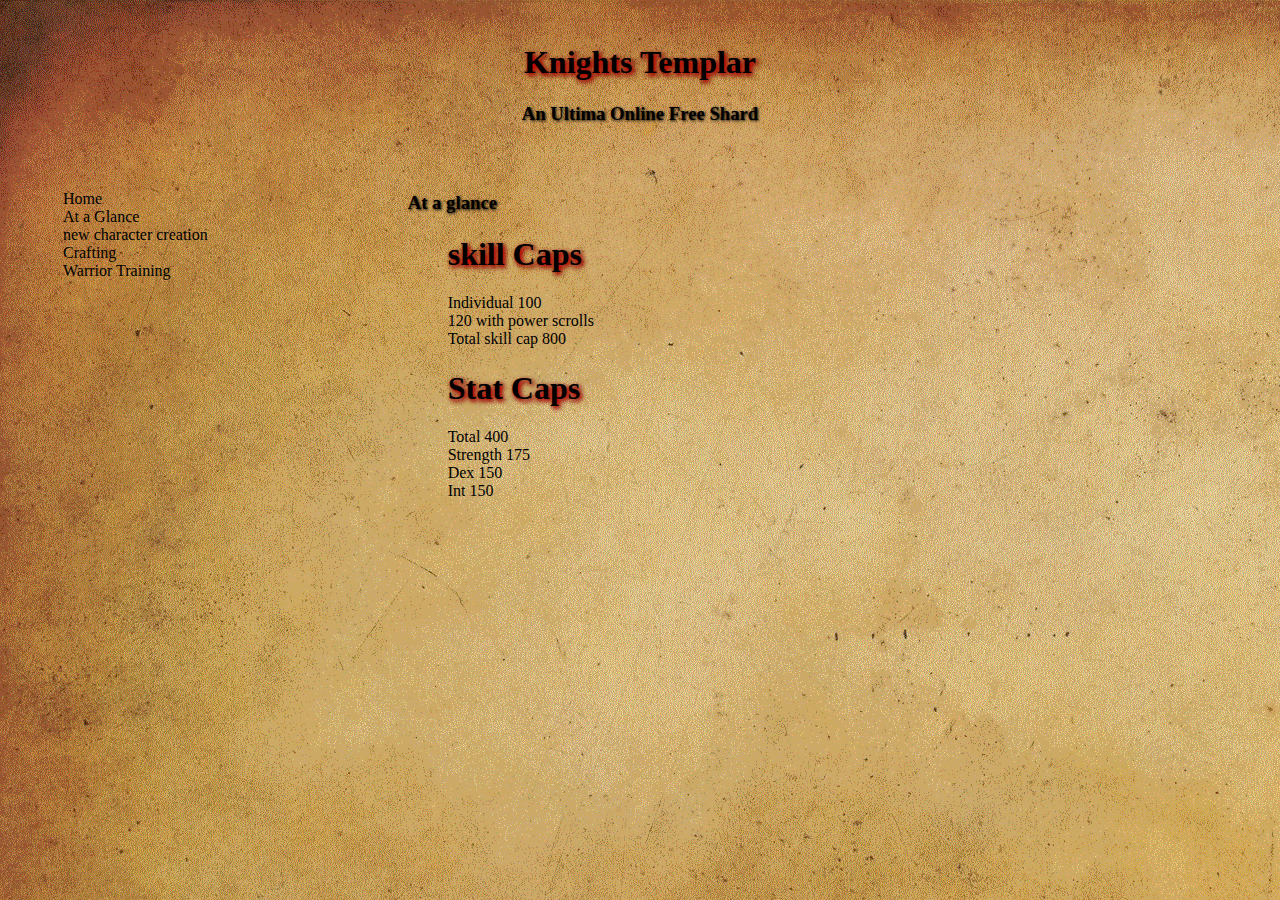
==== Basics.html @ 4145fe54 "moved here to stop meta date tracking" ====
<!DOCTYPE html>
	<html>
		<head>
			<title>"KTWS basics v1" 	</title>
			<link rel = "stylesheet"  type = "text/css" href = "Stylesheet01.css">
		</head>
		<body>
			<div class ="flex-container">
				<header>
					<h1>Knights Templar</h1>
					 <h3>An Ultima Online Free Shard</h3>
				</header>
				 <nav class="nav">
                	<ul>
                    	<li><a href = "index.html">Home</a></li>
                   		 <li><a class = "active" href = "Basics.html">At a Glance</a></li>
                   		 <li><a href = "#">new character creation</a></li>
                   		 <li><a href = "#">Crafting</a></li>
                    	<li><a href = "#">Warrior Training</a></li>
              	  </ul>
           	  </nav>
           	  <article class = "article" >
           	  <h3>At a glance</h3>
           	  
           	  <ul>
           	  			<li><h1>skill Caps</h1></li>
           	  		<li> Individual 100</li>
           	  		<li>120 with power scrolls</li>
           	  		<li>Total skill cap 800</li>
           	  </ul>
           	  <ul>
           	  			<li><h1>Stat Caps</h1></li>
           	  			<li>Total   400</li>
           	  			<li>Strength 175</li>
           	  			<li>Dex  150</li>
           	  			<li>Int  150</li>
           	  </ul>
           	  
           	  
           	  </article>
			
			</div>
		</body>
	</html>
</html>
---- Stylesheet01.css ----
body
 				 	{  				
 						background: url(TanPaper.gif); 
  					}  					
 			h1
 					{ 					 
 						text-shadow: 2px 2px 5px red, 2px 2px 5px black; 				
 					}  									 			
 			h2 
 					{
 						text-shadow: 2px 2px 5px red, 1px 1px 4px black;
 						text-align:left;
 					}
 			h3
 					{
 				 		text-shadow: 1px 1px 3px black;
 				 	
					}
			h4
					{
						text-shadow: 1px 1px 3px black;
						text-align:left
					}
	.nav a:link
					{
					color: black;
					background-color: transparent;
					text-decoration: none;
					}

			a:hover
					{
					text-shadow: 2px 2px 5px red, 2px 2px black; 
					background-color: transparent;
					text-decoration:none;
					}
			a:active
					{
					color:yellow;
					background-color: transparent;
					text-decoration: none;
					}
			ul
					{
					list-style-type: none;		
					}
 
       		.flex-container
      		 	  	{
            			display: -webkit-flex;
            			display: flex;
           			 	-webkit-flex-flow: row wrap;
           				 flex-flow: row wrap;
          			 	 text-align:center;
       		 		}
  
            .flex-container > * 
       		 		{
           				 padding: 15px;
            			-webkit-flex: 1 100%;
           		 		flex: 1 100%;
      		  		}

            .article 
       		 		{
           				 text-align: left;
       		 		}

             @media all and (min-width: 768px)
        			{   
            			.nav 
            				{
               			 		text-align: left;
                				-webkit-flex: 1 auto;
               					 flex: 1 auto;
                				-webkit-flex-order: 1;
               			 		order: 1;
            				}
            
            			.article
            				{
               					 -webkit-flex:5 0px;
               			 		flex:5 0px;
                				-webkit-order:2;
                				order:2;
           		 			}
            			footer 
            				{
                				-webkit-flex-order:3;
               					 order:3;
           			 		}
            		 }
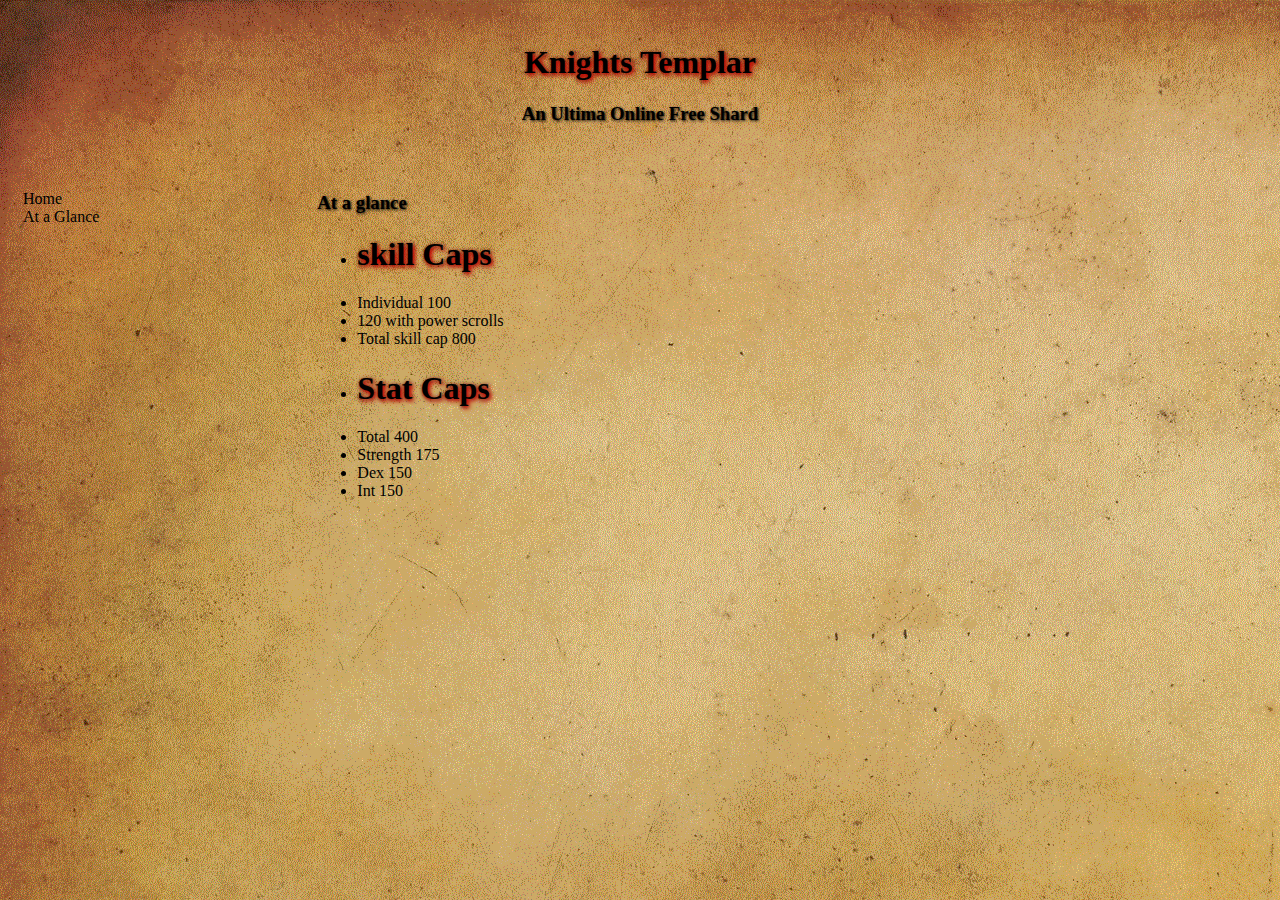
==== commit 9760c70b: "trouble shooting all day" ====
--- a/Basics.html
+++ b/Basics.html
@@ -3,6 +3,7 @@
 		<head>
 			<title>"KTWS basics v1" 	</title>
 			<link rel = "stylesheet"  type = "text/css" href = "Stylesheet01.css">
+			<meta name="viewport" content="width=device-width,  initial-scale=1.0">
 		</head>
 		<body>
 			<div class ="flex-container">
@@ -14,9 +15,7 @@
                 	<ul>
                     	<li><a href = "index.html">Home</a></li>
                    		 <li><a class = "active" href = "Basics.html">At a Glance</a></li>
-                   		 <li><a href = "#">new character creation</a></li>
-                   		 <li><a href = "#">Crafting</a></li>
-                    	<li><a href = "#">Warrior Training</a></li>
+
               	  </ul>
            	  </nav>
            	  <article class = "article" >
--- a/Stylesheet01.css
+++ b/Stylesheet01.css
@@ -4,7 +4,7 @@
   					}  					
  			h1
  					{ 					 
- 						text-shadow: 2px 2px 5px red, 2px 2px 5px black; 				
+ 						text-shadow: 2px 2px 5px red, 1px 1px 4px black; 				
  					}  									 			
  			h2 
  					{
@@ -13,38 +13,27 @@
  					}
  			h3
  					{
- 				 		text-shadow: 1px 1px 3px black;
- 				 	
+ 				 		text-shadow: 1px 1px 3px black; 				 	
 					}
 			h4
 					{
 						text-shadow: 1px 1px 3px black;
 						text-align:left
 					}
-	.nav a:link
-					{
-					color: black;
-					background-color: transparent;
-					text-decoration: none;
-					}
-
-			a:hover
-					{
-					text-shadow: 2px 2px 5px red, 2px 2px black; 
-					background-color: transparent;
-					text-decoration:none;
-					}
-			a:active
-					{
-					color:yellow;
-					background-color: transparent;
-					text-decoration: none;
-					}
-			ul
-					{
-					list-style-type: none;		
-					}
- 
+			a
+				{
+					color:black
+				}
+		.nav ul 
+				{
+          		  list-style-type: none;
+           		 padding: 0;
+				}
+        .nav ul a
+				{
+           		 text-decoration: none;
+				}
+        	
        		.flex-container
       		 	  	{
             			display: -webkit-flex;
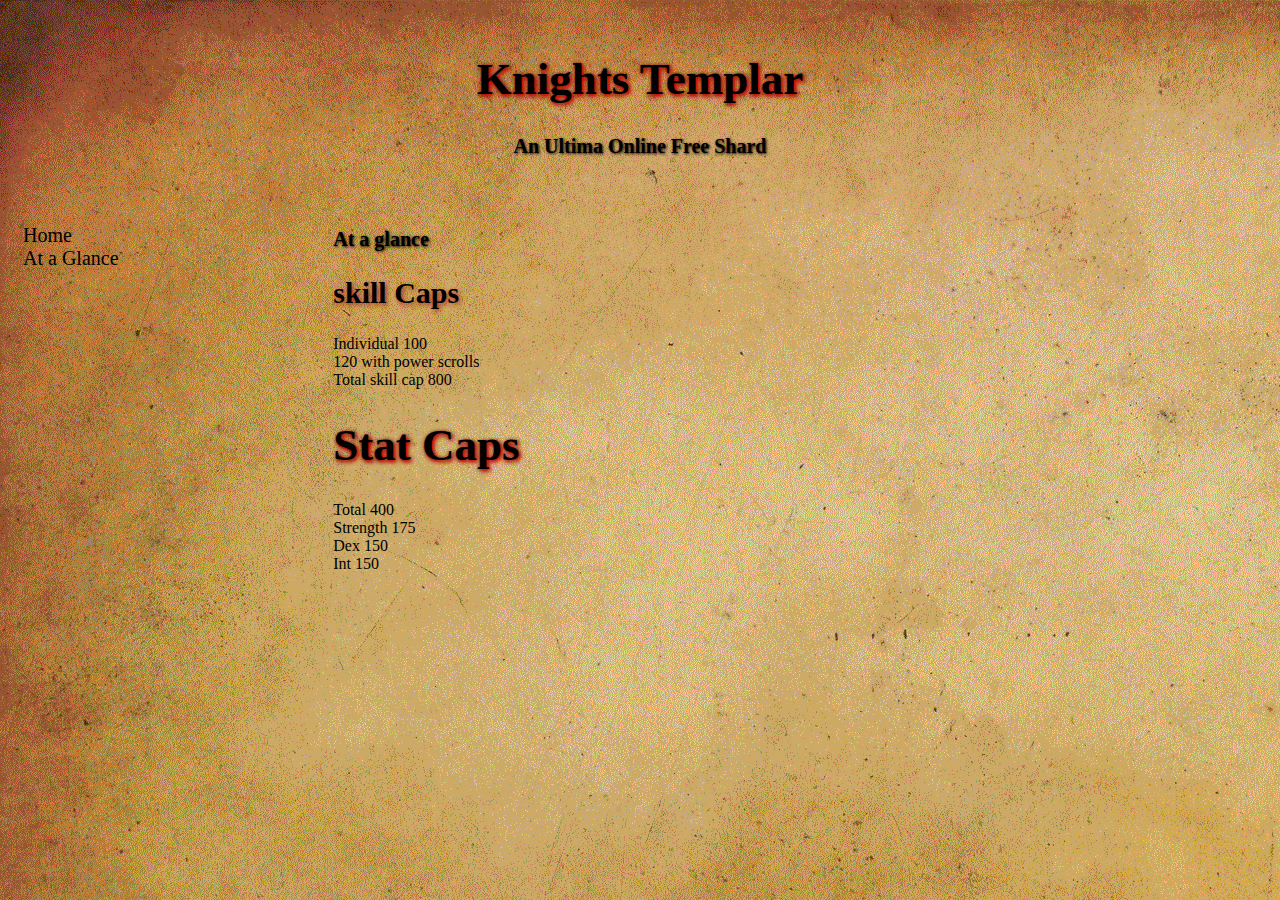
==== commit 529e2a7d: "style sheet 2" ====
--- a/Basics.html
+++ b/Basics.html
@@ -2,7 +2,7 @@
 	<html>
 		<head>
 			<title>"KTWS basics v1" 	</title>
-			<link rel = "stylesheet"  type = "text/css" href = "Stylesheet01.css">
+			<link rel = "stylesheet"  type = "text/css" href = "Stylesheet02.css">
 			<meta name="viewport" content="width=device-width,  initial-scale=1.0">
 		</head>
 		<body>
@@ -22,7 +22,7 @@
            	  <h3>At a glance</h3>
            	  
            	  <ul>
-           	  			<li><h1>skill Caps</h1></li>
+           	  			<li><h2>skill Caps</h2></li>
            	  		<li> Individual 100</li>
            	  		<li>120 with power scrolls</li>
            	  		<li>Total skill cap 800</li>
--- a/Stylesheet02.css
+++ b/Stylesheet02.css
@@ -0,0 +1,96 @@
+		body
+ 				{
+ 					backgrond-color:brown;
+ 					background: url(TanPaper.gif); 					
+ 				}
+ 			h1
+ 				{
+ 					font-size: 45px;
+ 					text-shadow: 2px 2px 5px red, 1px 1px 4px black;
+ 			 
+ 				}
+ 			h2
+ 				{
+ 					font-size: 30px;
+ 					text-shadow: 2px 2px 5px brown;
+ 				}
+ 			h3
+ 				{
+ 					font-size: 20px;
+ 				 	text-shadow: 1px 1px 3px black; 				 
+ 				}
+ 			p
+ 				{
+ 					font-size:18px;
+ 				}
+ 
+ 			a
+ 				{
+ 					font-size: 20px;
+ 					color:#000000;
+ 				}
+ 			a:hover
+ 				{
+ 					font-size:25px;
+ 					color : #663300;
+ 				}			
+		  ul 
+				{
+          		 	 list-style-type: none;
+           			 padding: 0;
+				}
+        .nav ul a
+				{
+           			 text-decoration: none;           		 
+				}  
+   	
+       		.flex-container
+      		  {
+            		display: -webkit-flex;
+            		display: flex;
+           			 -webkit-flex-flow: row wrap;
+           			 flex-flow: row wrap;
+          			  text-align:center;
+          			  
+       		 }
+  
+        .flex-container > * 
+       		 {
+           			 padding: 15px;
+            		-webkit-flex: 1 100%;
+           		 	flex: 1 100%;
+      		  }
+
+        .article 
+       		 {
+           		 	text-align: left;
+       		 }
+	
+
+        @media all and (min-width: 768px)
+        	{
+            .nav 
+            {
+               		 text-align: left;
+                		-webkit-flex: 1 auto;
+                	flex: 1 auto;
+                	-webkit-flex-order: 1;
+                	order: 1;
+            }
+            
+            .article
+            {
+                	-webkit-flex:5 0px;
+                	flex:5 0px;
+                	-webkit-order:2;
+               		 order:2;
+            	}
+ 
+            	
+            footer 
+            	{
+                	-webkit-flex-order:4;
+                	order:4;
+            	}
+        }
+ 				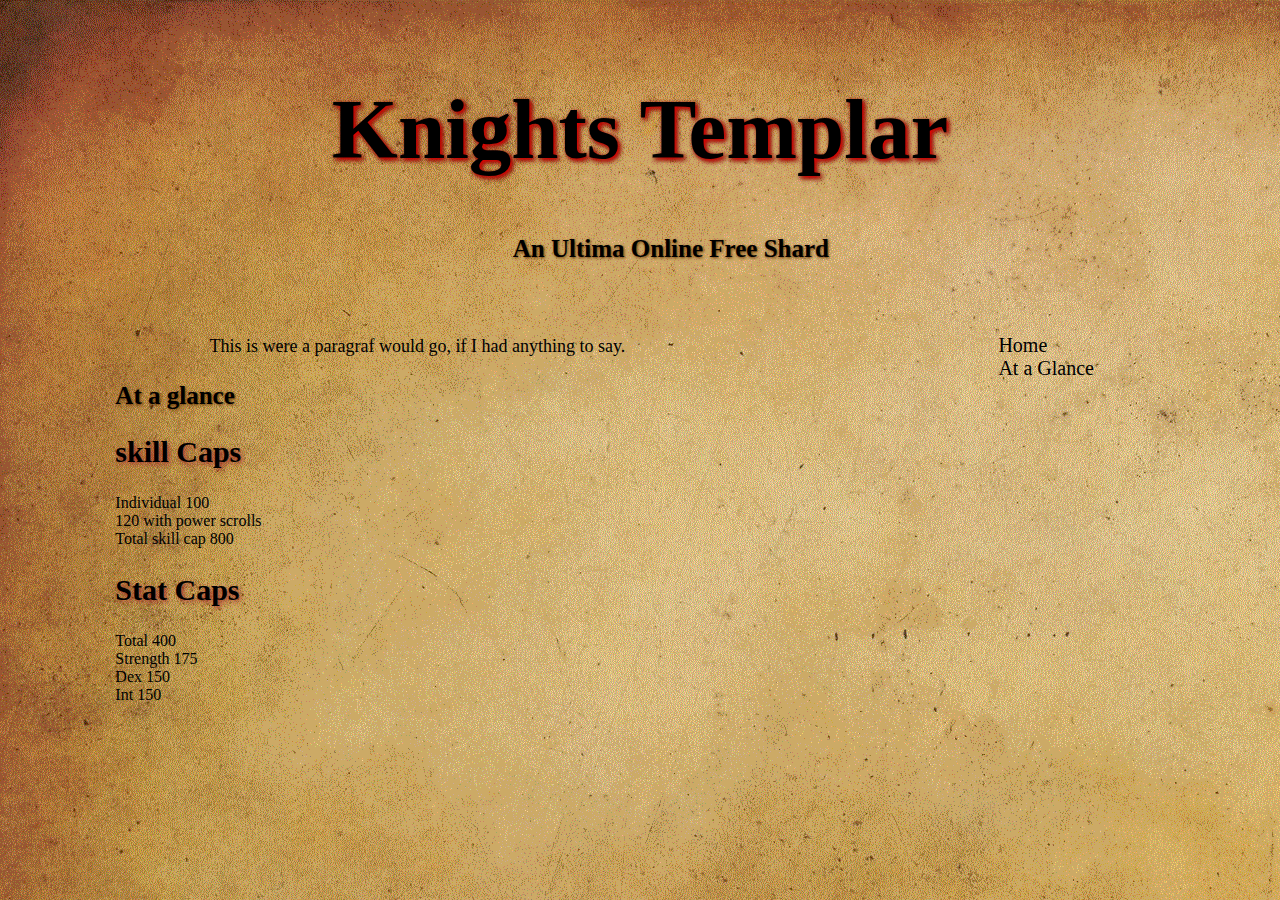
==== commit fb5b98ed: "Adding to StyleSheet vertion 3" ====
--- a/Basics.html
+++ b/Basics.html
@@ -2,7 +2,7 @@
 	<html>
 		<head>
 			<title>"KTWS basics v1" 	</title>
-			<link rel = "stylesheet"  type = "text/css" href = "Stylesheet02.css">
+			<link rel = "stylesheet"  type = "text/css" href = "Stylesheet03.css">
 			<meta name="viewport" content="width=device-width,  initial-scale=1.0">
 		</head>
 		<body>
@@ -19,8 +19,9 @@
               	  </ul>
            	  </nav>
            	  <article class = "article" >
+           	  
+           	  <p>This is were a paragraf would go, if I had anything to say.</p>
            	  <h3>At a glance</h3>
-           	  
            	  <ul>
            	  			<li><h2>skill Caps</h2></li>
            	  		<li> Individual 100</li>
@@ -28,7 +29,7 @@
            	  		<li>Total skill cap 800</li>
            	  </ul>
            	  <ul>
-           	  			<li><h1>Stat Caps</h1></li>
+           	  			<li><h2>Stat Caps</h2></li>
            	  			<li>Total   400</li>
            	  			<li>Strength 175</li>
            	  			<li>Dex  150</li>
--- a/Stylesheet03.css
+++ b/Stylesheet03.css
@@ -0,0 +1,107 @@
+		body
+ 				{  	
+ 					
+ 					background-image: url(TanPaper.gif);				
+ 				}
+ 			h1
+ 				{
+ 					font-family: "Gabriola", Segoe Print, Times New Roman;
+ 					font-size: 85px;
+ 					text-shadow: 2px 2px 5px red, 2px 2px 5px black;
+ 			 
+ 				}
+ 			h2
+ 				{	font-family: "Gabriola", Segoe Print, Times New Roman;
+ 					font-size: 30px;
+ 					text-shadow: 2px 2px 5px brown;
+ 				}
+ 			h3
+ 				{	
+ 					padding-left: 5%;
+ 					font-size: 25px;
+ 				 	text-shadow: 1px 1px 3px #663300; 				 
+ 				}
+ 			h4
+ 				{
+ 					padding-left: 10%;
+ 					font-size: 20px;
+ 					text-shadow:1px 1px 2px #663300;
+ 				}
+ 			p
+ 				{
+ 					padding-left: 10%;
+ 					text-indent: 50px;
+ 					font-size:18px;
+ 				}
+ 
+ 			a
+ 				{
+ 					font-size: 20px;
+ 					color:#000000;
+ 				}
+ 			a:hover
+ 				{
+ 					font-size:25px;
+ 					color : #663300;
+ 				}			
+		  ul 
+				{
+          		 	 list-style-type: none;
+           			 padding-left: 5%;
+				}
+        .nav ul a
+				{
+           			 text-decoration: none;           		 
+				}  
+   	
+       		.flex-container
+      		  {
+            		display: -webkit-flex;
+            		display: flex;
+           			 -webkit-flex-flow: row wrap;
+           			 flex-flow: row wrap;
+          			  text-align:center;
+          		<!--	background-color: #cc8800; --> 
+       		 }
+  
+        .flex-container > * 
+       		 {
+           			 padding: 15px;
+            		-webkit-flex: 1 100%;
+           		 	flex: 1 100%;
+      		  }
+
+        .article 
+       		 {
+       		 		padding-left: 5%;
+           		 	text-align: left;
+       		 }
+	
+
+        @media all and (min-width: 768px)
+        	{
+            .nav 
+            {
+               		 text-align: left;
+                		-webkit-flex: 1 auto;
+                	flex: 1 auto;
+                	-webkit-flex-order: 2;
+                	order: 2;
+            }
+            
+            .article
+            {
+                	-webkit-flex:5 0px;
+                	flex:5 0px;
+                	-webkit-order:1;
+               		 order:1;
+            	}
+ 
+            	
+            footer 
+            	{
+                	-webkit-flex-order:3;
+                	order:3;
+            	}
+        }
+ 				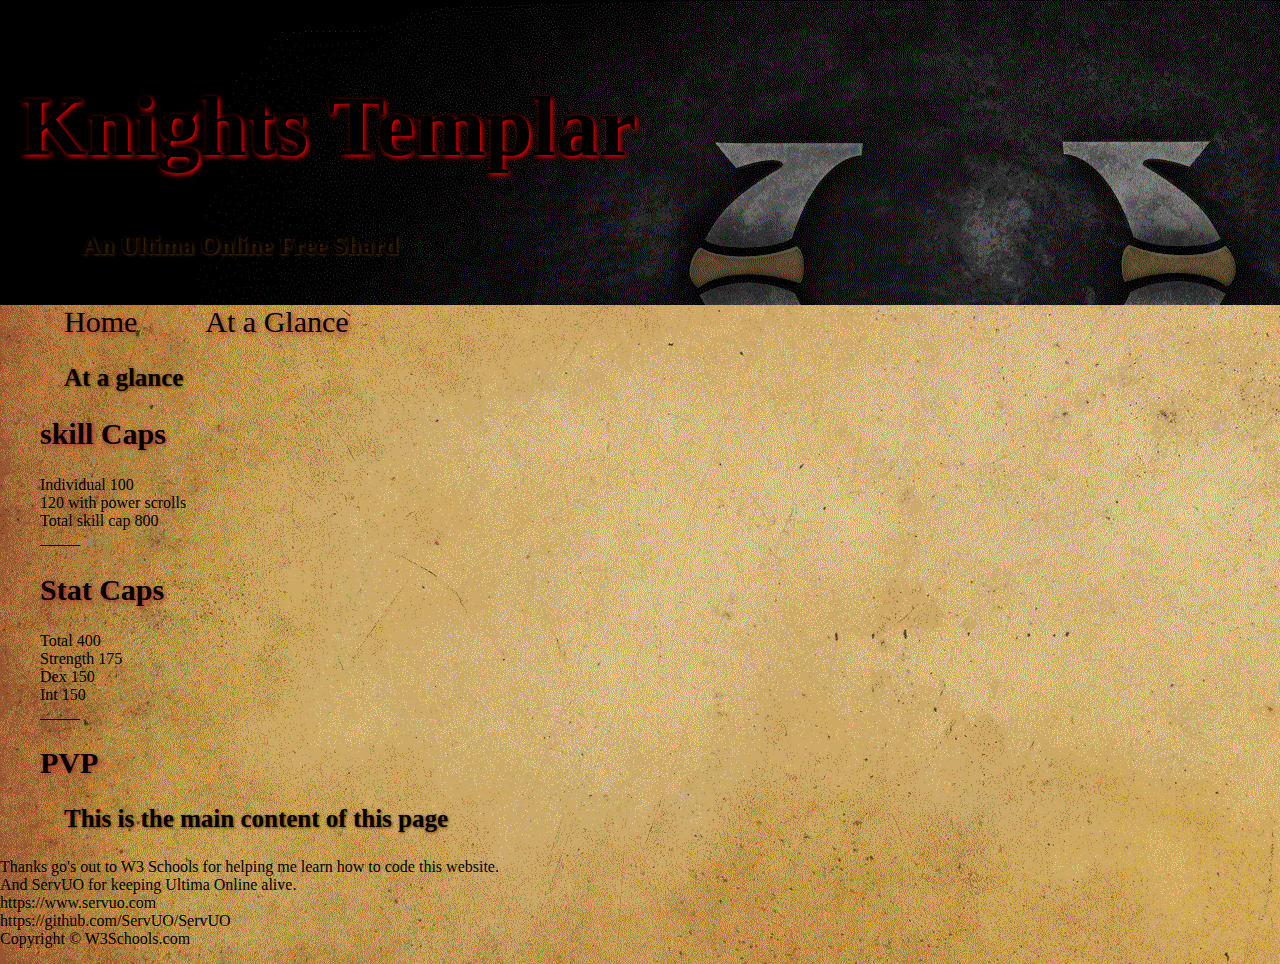
==== commit 78e2933f: "A good Day" ====
--- a/Basics.html
+++ b/Basics.html
@@ -1,45 +1,56 @@
 <!DOCTYPE html>
 	<html>
 		<head>
-			<title>"KTWS basics v1" 	</title>
-			<link rel = "stylesheet"  type = "text/css" href = "Stylesheet03.css">
+			<title>"KTWS basics v2" 	</title>
+			<meta charset="utf-8">
+			<link rel = "stylesheet"  type = "text/css" href = "Stylesheet01.css">
 			<meta name="viewport" content="width=device-width,  initial-scale=1.0">
+			
 		</head>
 		<body>
-			<div class ="flex-container">
-				<header>
+			<div class = "header">
+				 
 					<h1>Knights Templar</h1>
 					 <h3>An Ultima Online Free Shard</h3>
-				</header>
-				 <nav class="nav">
-                	<ul>
-                    	<li><a href = "index.html">Home</a></li>
-                   		 <li><a class = "active" href = "Basics.html">At a Glance</a></li>
-
-              	  </ul>
-           	  </nav>
-           	  <article class = "article" >
-           	  
-           	  <p>This is were a paragraf would go, if I had anything to say.</p>
-           	  <h3>At a glance</h3>
-           	  <ul>
-           	  			<li><h2>skill Caps</h2></li>
-           	  		<li> Individual 100</li>
-           	  		<li>120 with power scrolls</li>
-           	  		<li>Total skill cap 800</li>
-           	  </ul>
-           	  <ul>
-           	  			<li><h2>Stat Caps</h2></li>
-           	  			<li>Total   400</li>
-           	  			<li>Strength 175</li>
-           	  			<li>Dex  150</li>
-           	  			<li>Int  150</li>
-           	  </ul>
-           	  
-           	  
-           	  </article>
-			
-			</div>
-		</body>
+				 
+			</div>			
+			<div>
+ 
+                	<a href = "index.html">Home</a>	
+                	<a class = "active" href = "Basics.html">At a Glance</a>   	
+            </div>
+            <div>
+            		<div>
+            				<h3>At a glance</h3>
+            				<ul>
+           	  						<li><h2>skill Caps</h2></li>
+           	  						<li> Individual 100</li>
+           	  						<li>120 with power scrolls</li>
+           	  						<li>Total skill cap 800</li>
+           	  						<li>_____</li>
+           	  						<li><h2>Stat Caps</h2></li>
+           	  						<li>Total   400</li>
+           	  						<li>Strength 175</li>
+           	  						<li>Dex  150</li>
+           	  						<li>Int  150</li>
+           	  						<li>_____</li>
+           	  						<li><h2>PVP</h2></li>
+           	  				</ul>	
+            		</div>
+            		<div >
+            				<h3>This is the main content of this page</h3>	
+            		</div>
+            </div>
+            <div>
+               		<p>Thanks go's out to   W3 Schools for helping me learn how to code this website.<br>
+               				 And ServUO for keeping Ultima Online alive.<br>
+							https://www.servuo.com<br>
+							https://github.com/ServUO/ServUO<br>
+               		                		Copyright &copy; W3Schools.com
+            		</p>
+            </div>
+            
+        </body>
+		
 	</html>
 </html>--- a/Stylesheet01.css
+++ b/Stylesheet01.css
@@ -0,0 +1,91 @@
+			body
+ 				 	{  				
+ 					background:#996600 url(TanPaper.gif); 
+ 					margin: 0;
+  					} 
+  					/* Style the Header */
+  			.header
+  					{
+  					background-image:url(UODark.gif);
+  					padding: 20px;
+  					tex-align: center;
+  					} 					
+			h1
+ 					{
+ 					font-family: "Gabriola", Segoe Print, Times New Roman;
+ 					font-size: 85px;
+ 					text-shadow: 2px 2px 5px red, 2px 2px 5px black;
+ 			 
+ 					}
+ 			h2
+ 					{	
+ 					font-family: "Gabriola", Segoe Print, Times New Roman;
+ 					font-size: 30px;
+ 					text-shadow: 2px 2px 5px brown;
+ 					}
+  			h3
+ 					{	
+ 					padding-left: 5%;
+ 					font-size: 25px;
+ 				 	text-shadow: 1px 1px 3px #663300; 				 
+ 					}
+ 			h4
+ 					{
+ 					padding-left: 10%;
+ 					font-size: 20px;
+ 					text-shadow:1px 1px 2px #663300;
+ 					}
+ 					/* unvisited link */
+			a:link
+					{					
+					font-family: "Gabriola", Segoe Print, Times New Roman;
+ 					font-size: 30px;
+ 					color:black;
+ 					text-shadow: 2px 2px 5px brown;
+					text-decoration: none;
+					padding-left:5%;
+					} 
+					/* visited link */
+			a:visited 
+					{
+					font-family: "Gabriola", Segoe Print, Times New Roman;
+ 					font-size: 30px;
+ 					color:black;
+ 					text-shadow: 2px 2px 5px brown;
+					text-decoration: none;
+					padding-left:5%;
+					}
+					
+					/* mouse over link */
+			a:hover 
+					{
+					font-family: "Gabriola", Segoe Print, Times New Roman;
+ 					font-size: 30px;
+ 					color:black;
+ 					text-shadow: 2px 2px 5px red, 2px 2px 5px black;
+					text-decoration: none;
+					padding-left:5%;
+				    list-style-type: none;					
+					}
+					
+					/* selected link */
+			a:active 
+					{
+					font-family: "Gabriola", Segoe Print, Times New Roman;
+ 					font-size: 30px;
+ 					color:black;
+ 					text-shadow: 2px 2px 5px red, 2px 2px 5px black;
+					text-decoration: none;
+					padding-left:5%;
+					}
+			ul 
+					{
+				    list-style-type: none;
+				    margin: 0;
+				    padding: 30;
+					}
+ 
+        	
+   
+
+ 				